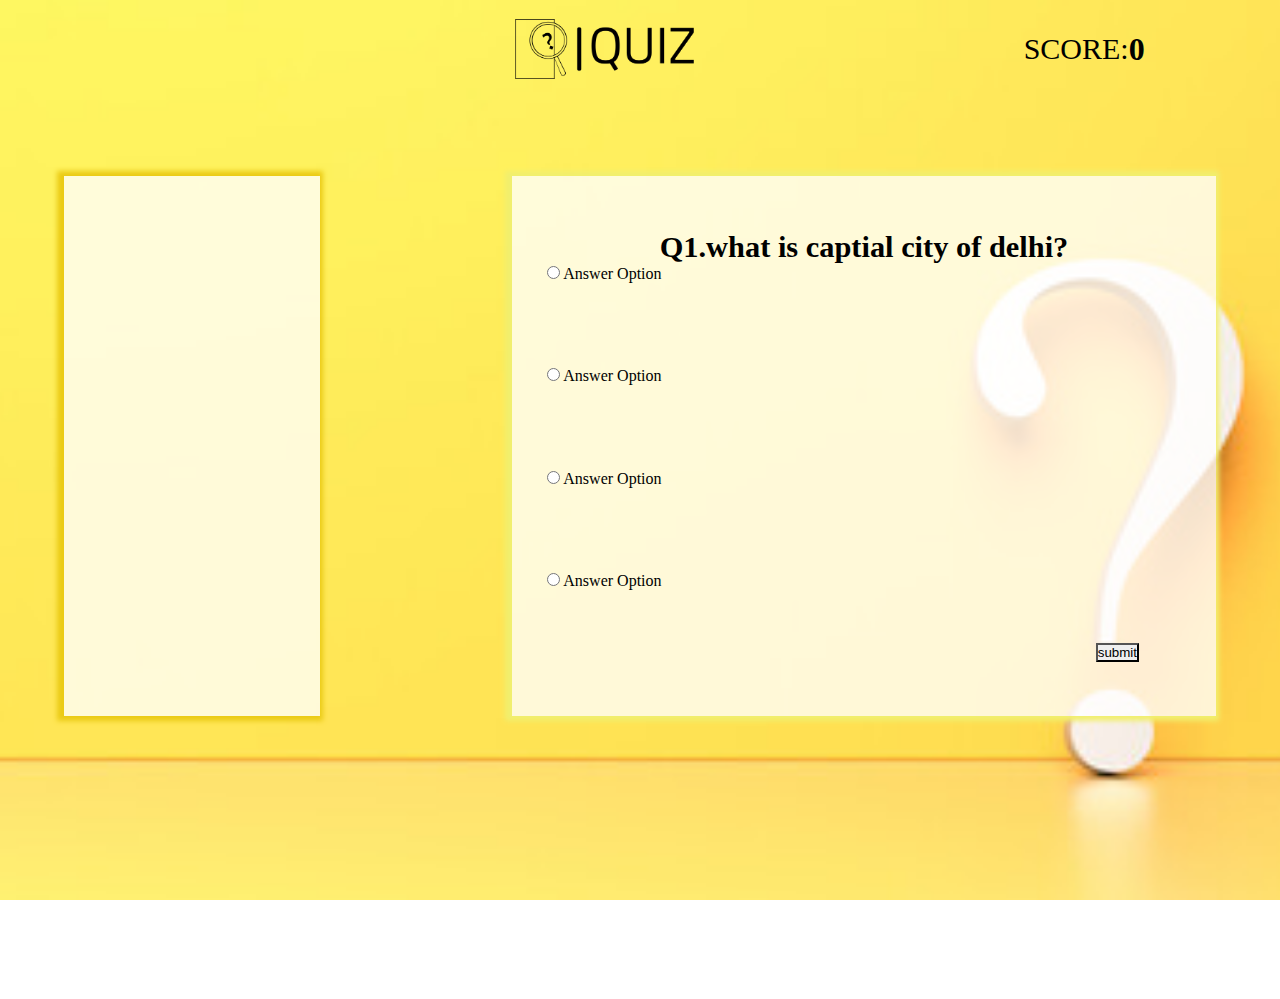
==== index.html @ d705f248 "newly commit" ====
<!DOCTYPE html>
<html lang="en">
<head>
    <meta charset="UTF-8">
    <meta http-equiv="X-UA-Compatible" content="IE=edge">
    <meta name="viewport" content="width=device-width, initial-scale=1.0">
    <title>Document</title>
    <link rel="stylesheet" href="quiz.css">
</head>
<body>
    <div class="headcontainer headflex ">
        <div class="logo logoflex">
            <img src="i2.png" class="img">
        </div>
        <div class="score scoreflex">
            <!-- <img src="score.png" class="scimg"> -->
            <p1 class="h1">SCORE:</p1>
            <h1>0</h1>
        </div>

    </div>
    <div class="container containerflex">
        <div class="ideas"></div>
        <div class="book bookflex">
            <div class="insidebook insideflex">
                <!-- <ul class="u"> -->
                <h2 class="question">Q1.what is captial city of delhi?</h2>
                <!-- <li class="l"> -->
                <div class="choices flexchoice">
                    <!-- <div class="c"> -->
                    <input type="radio" class="answer" >
                    <label for="ans1" id="option1">Answer Option</label>
                </div>
                <!-- </li> -->
                <!-- <li class="l"> -->
                <div class="choices flexchoice">
                    <input type="radio" class="answer" >
                    <label for="ans1" id="option1">Answer Option</label>
                <!-- </li> -->
               <!-- <li class="l"> -->
                </div>
                <div class="choices flexchoice">
                    <input type="radio" class="answer" >
                    <label for="ans1" id="option1">Answer Option</label>
               <!-- </li> -->
                <!-- <li class="l"> -->
                </div>
                <div class="choices flexchoice">
                    <input type="radio" class="answer" >
                    <label for="ans1" id="option1">Answer Option</label>
                </div>
                <!-- </li> -->
            <!-- </ul> -->
                <input type="button" class="button" value="submit">
            </div>
            
        </div>
    </div>
</body>
</html>
---- quiz.css ----
*{
    padding:0;
    margin:0;
    background-image: url(i.jpg);
    background-position: center;
    background-repeat: no-repeat;
    background-attachment: fixed;
    background-size: cover;
}
.headflex{
    display:flex;
    flex-direction: row;
    flex-wrap: wrap;
}

.headcontainer{
    height:11vh;
    /* width: 100%; */
    /* border:1px solid #7ce009; */
}
.logo{
    height: 99%;
    width:  70%;
    /* border:1px solid red; */
    /*margin-left: 35%;
    margin-top:2%;*/
    /* background-image: url(q.jpg); 
    background-position: center;
    background-repeat: no-repeat;
    background-size: ;
    background-attachment: fixed; */
}
.img{
    background-size: cover;
    max-width: 20%;
    margin-left: 35%;
}
.score{
    height: 99%;
    width:29.4%;
    /* border:1px solid black; */
}
.scoreflex{
    display: flex;
    flex-direction:row;
    justify-content:center;
    align-items: center;
    flex-wrap: wrap;
}
.h1{
    font-size: 30px;
}
.scimg{
    background-size: cover;
    max-width:36%;
}
.logoflex{
    display:flex;
    flex-direction: column;
    justify-content:center;
    align-items: center;
    flex-wrap: wrap;
}



/*container idea and book*/

.container{
    height: 100vh;
    max-width: 100%;
    /* border:1px solid red; */
    /* background-image: url(j.jpg);
    background-position: center;
    background-repeat: no-repeat;
    background-attachment: fixed;
    background-size: cover; */
}
.ideas{
    height:60%;
    width: 20%;
    /* border:2px solid rebeccapurple; */
    margin-top: 6%;
    margin-left:5%;
    background-image: none;
    box-shadow: -2px 0px 5px 5px #ebcb15;
    background-color: rgba(255, 255, 255, 0.774);   
}
.containerflex{
    display:flex;
    flex-direction: column;
    flex-wrap: wrap;
    justify-content:flex-start ;
    align-items:flex-start ;
}
.book{
    height:60%;
    width:55%;
    /* border:1px solid royalblue; */
    margin-top: 6%;
    box-shadow: -2px 0px 5px 5px #f1ef6e ;
    margin-left: 10%;
    /* margin-right: ; */
    /* background-image: none; */
    background-color:rgba(255, 255, 255, 0.774);
    background-image: none;

}
.bookflex{
    display: flex;
    flex-direction: column;
    flex-wrap: nowrap;
    justify-content: center;
}
.insidebook{
    /* border:1px solid black; */
    height:80%;
    width:90%;
    background-image: none;
    margin-left: 5%;
}
.insideflex{
    display:flex;
    flex-direction: column;
    flex-wrap: nowrap;
    justify-content: space-around;
    align-items:center;
}


/*question and option*/
.question{
    background-image: none;
    font-size: 1.9em;
}
.answer{
    background-image: none;
    font-size: 2em;
}
#option1{   
    background-image: none;
    font: 1.5em;
}
.choices{
    height: 80%;
    width:100%;
    /* border: 1px  solid red; */
    background-image: none;
}
.button{
    margin-top:-5%;
    margin-left: 80%;
    background-image: none;
}
/* .flexchoice{ */
    /* display: flex; */
    /* flex-direction: column-reverse; */
    /* flex-wrap: wrap; */
    /* justify-content: flex-start; */
    /* justify-content: flex-start; */
/* } */
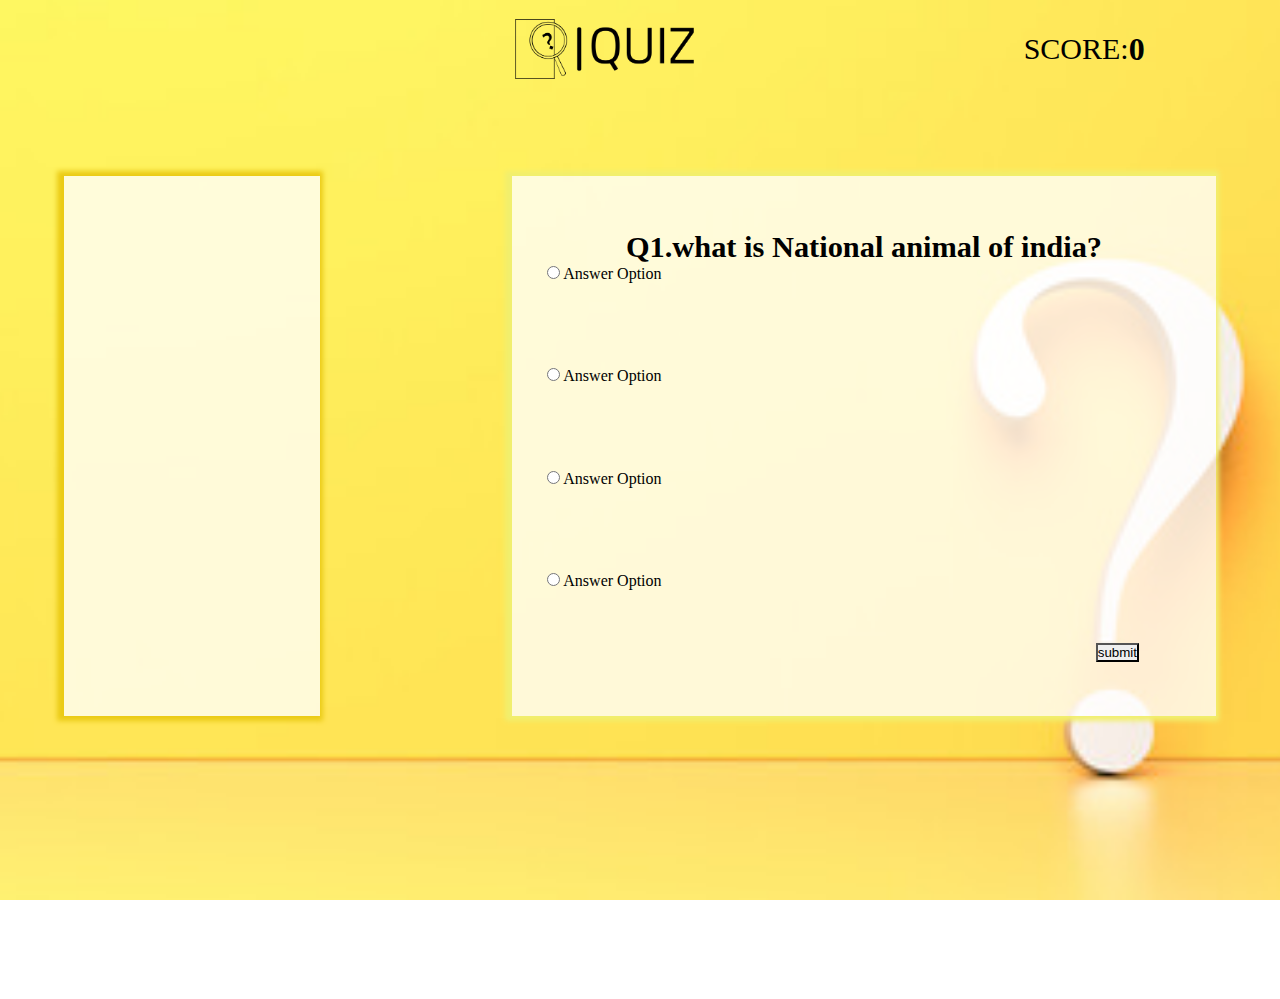
==== commit 4a1df658: "today commit" ====
--- a/index.html
+++ b/index.html
@@ -24,7 +24,7 @@
         <div class="book bookflex">
             <div class="insidebook insideflex">
                 <!-- <ul class="u"> -->
-                <h2 class="question">Q1.what is captial city of delhi?</h2>
+                <h2 class="question" id="Qns">Q1.what is captial city of delhi?</h2>
                 <!-- <li class="l"> -->
                 <div class="choices flexchoice">
                     <!-- <div class="c"> -->
@@ -56,5 +56,6 @@
             
         </div>
     </div>
+    <script src="quiz.js"></script>
 </body>
 </html>